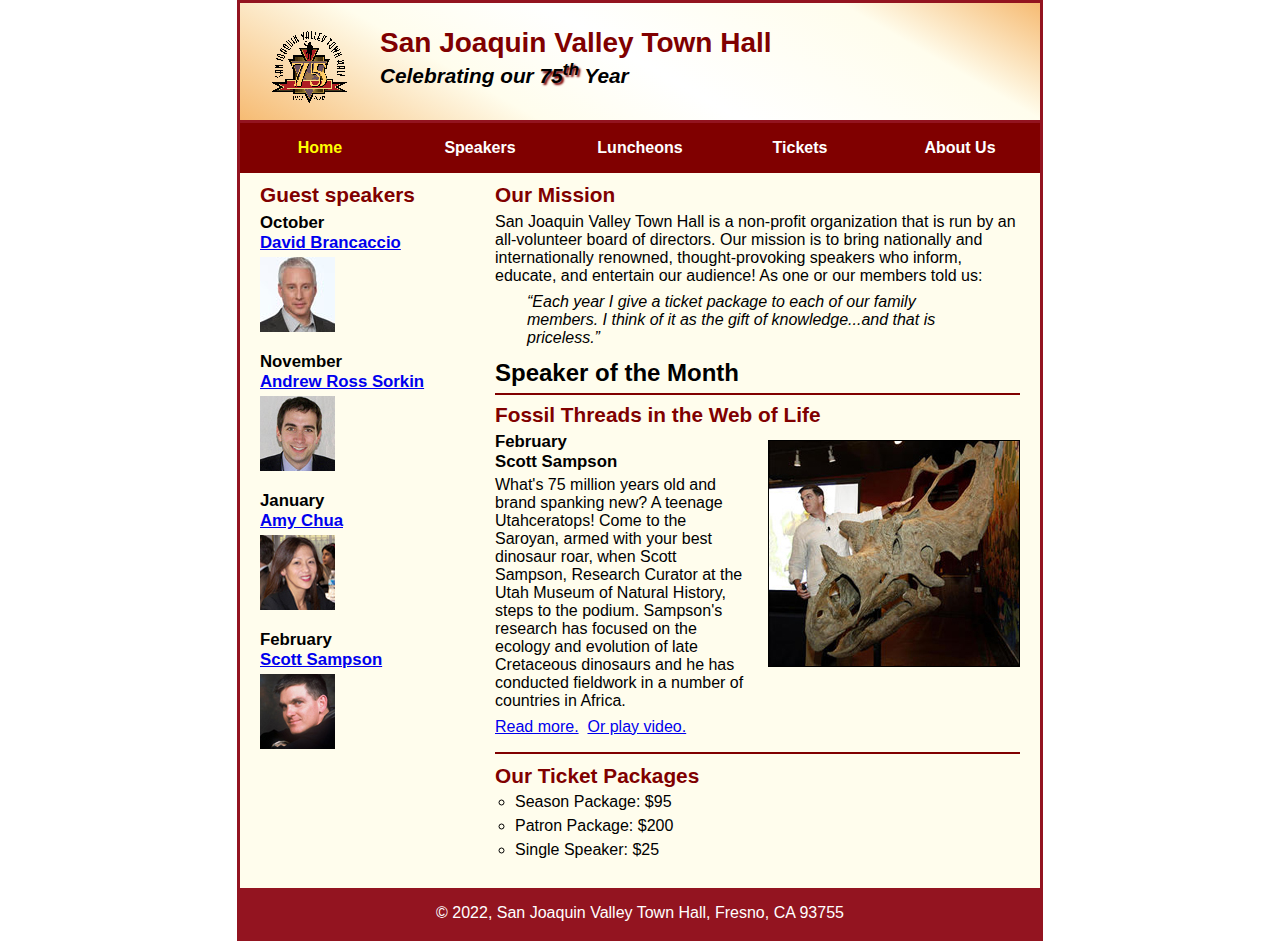
==== town_hall_3/index.html @ a52e3486 "first commit" ====
<!DOCTYPE html>
<html lang="en">

<head>
	<meta charset="utf-8">
	<title>San Joaquin Valley Town Hall</title>
	<link rel="shortcut icon" href="images/favicon.ico">
	<link rel="stylesheet" href="styles/main.css">
</head>

<body>
	<header>
		<img src="images/town_hall_logo.gif" alt="Town Hall logo" height="80">
		<h2>San Joaquin Valley Town Hall</h2>
		<h3>Celebrating our <span class="shadow">75<sup>th</sup></span> Year</h3>
	</header>
	<nav id="nav_menu">
    	<ul>
        	<li><a href="index.html" class="current">Home</a></li>
        	<li><a href="speakers.html">Speakers</a></li>
        	<li><a href="luncheons.html">Luncheons</a></li>
        	<li><a href="tickets.html">Tickets</a></li>
        	<li><a href="aboutus.html">About Us</a>
            	<ul>
                	<li><a href="#">Our History</a></li>
                	<li><a href="#">Board of Directors</a></li>
                	<li><a href="#">Past Speakers</a></li>
                	<li><a href="#">Contact Information</a></li>
            	</ul>
        	</li>
    	</ul>
	</nav>
	<main>
		<section>
			<h2>Our Mission</h2>
			<p>San Joaquin Valley Town Hall is a non-profit organization that is run by an 
			   all-volunteer board of directors. Our mission is to bring nationally and 
			   internationally renowned, thought-provoking speakers who inform, educate, 
			   and entertain our audience! As one or our members told us:</p>
			<blockquote>&ldquo;Each year I give a ticket package to each of our family members. 
			I think of it as the gift of knowledge...and that is priceless.&rdquo;</blockquote>
			
			<h1>Speaker of the Month</h1>
			<article>
				<h2>Fossil Threads in the Web of Life</h2>
				<img src="images/sampson_dinosaur.jpg" alt="Scott Sampson with dinosaur">
				<h3>February<br>
				Scott Sampson</h3>
				<p>What's 75 million years old and brand spanking new? A teenage Utahceratops! 
				Come to the Saroyan, armed with your best dinosaur roar, when Scott Sampson, Research 
				Curator at the Utah Museum of Natural History, steps to the podium. Sampson's research 
				has focused on the ecology and evolution of late Cretaceous dinosaurs and he has conducted 
				fieldwork in a number of countries in Africa.</p>
				<p>
					<a href="speakers/c7_sampson.html">Read more.</a>&nbsp;
					<a href="media/sampson.swf" target="_blank">Or play video.</a>
				</p>
			</article>
			
			<h2>Our Ticket Packages</h2>
			<ul>
				<li>Season Package: $95</li>
				<li>Patron Package: $200</li>
				<li>Single Speaker: $25</li>
			</ul>
		</section>
		<aside>
			<h2>Guest speakers</h2>
			<h3>October<br><a href="speakers/brancaccio.html">David Brancaccio</a></h3>
			<img src="images/brancaccio75.jpg" alt="David Brancaccio photo">
			<h3>November<br><a href="speakers/sorkin.html">Andrew Ross Sorkin</a></h3>
			<img src="images/sorkin75.jpg" alt="Andrew Ross Sorkin photo">
			<h3>January<br><a href="speakers/chua.html">Amy Chua</a></h3>
			<img src="images/chua75.jpg" alt="Amy Chua photo">
			<h3>February<br><a href="speakers/c7_sampson.html">Scott Sampson</a></h3>
			<img src="images/sampson75.jpg" alt="Scott Sampson photo">
		</aside>
	</main>
	<footer>
		<p>&copy; 2022, San Joaquin Valley Town Hall, Fresno, CA 93755</p>
	</footer>
</body>
</html>
---- town_hall_3/styles/main.css ----
/* the styles for the elements */
* {
	margin: 0;
	padding: 0;
}
html {
	background-color: white;
}
body {
	font-family: Arial, Helvetica, sans-serif;
    font-size: 100%;
    width: 800px;
    margin: 0 auto;
    border: 3px solid #931420;
    background-color: #fffded;
}
a:focus, a:hover {
	font-style: italic;
}
/* the styles for the header */
header {
	padding: 1.5em 0 2em 0;
	border-bottom: 3px solid #931420;
		background-image: -moz-linear-gradient(
	    30deg, #f6bb73 0%, #f6bb73 30%, white 50%, #f6bb73 80%, #f6bb73 100%);
	background-image: -webkit-linear-gradient(
	    30deg, #f6bb73 0%, #fffded 30%, white 50%, #fffded 80%, #f6bb73 100%);
	background-image: -o-linear-gradient(
	    30deg, #f6bb73 0%, #fffded 30%, white 50%, #fffded 80%, #f6bb73 100%);
	background-image: linear-gradient(
	    30deg, #f6bb73 0%, #fffded 30%, white 50%, #fffded 80%, #f6bb73 100%);
}
header h2 {
	font-size: 175%;
	color: #800000;
}
header h3 {
	font-size: 130%;
	font-style: italic;
}
header img {
	float: left;
	padding: 0 30px;
}
.shadow {
	text-shadow: 2px 2px 2px #800000;
}
/* the styles for the navigation menu */
#nav_menu ul {
	list-style-type: none;
	margin: 0;
	padding: 0;
	position: relative;
}
#nav_menu ul li {
	float: left;
}
#nav_menu ul li a {
    display: block;
    width: 160px;
    text-align: center;
    padding: 1em 0;
    text-decoration: none;
    background-color: #800000;
    color: white;
    font-weight: bold;
}
#nav_menu a.current {
	color: yellow;
}
#nav_menu ul ul {
    display: none;
    position: absolute;
    top: 100%;
}
#nav_menu ul ul li {
	float: none;
}
#nav_menu ul li:hover > ul {
	display: block;
}
#nav_menu > ul::after {
    content: "";
    clear: both;
    display: block;
}
/* the styles for the main content */
main {
	clear: left;
}

/* the styles for the section */
section {
	width: 525px;
	float: right;
	padding: 0 20px 20px 20px;
}
section h1 {
	font-size: 150%;
	padding: .5em 0 .25em 0;
	margin: 0;
}
section h2 {
	color: #800000;
	font-size: 130%;
	padding: .5em 0 .25em 0;
}
section p {
	padding-bottom: .5em;
}
section blockquote {
	padding: 0 2em;
	font-style: italic;
}
section ul {
	padding: 0 0 .25em 1.25em;
	list-style-type: circle;
}
section li {
	padding-bottom: .35em;
}

/* the styles for the article */
article {
	padding: .5em 0;
	border-top: 2px solid #800000;
	border-bottom: 2px solid #800000;
}
article h2 {
	padding-top: 0;
}
article h3 {
	font-size: 105%;
	padding-bottom: .25em;
}
article img {
	float: right;
	margin: .5em 0 1em 1em;
	border: 1px solid black;
}

/* the styles for the aside */
aside {
	width: 215px;
	float: right;
	padding: 0 0 20px 20px;
}
aside h2 {
	color: #800000;
	font-size: 130%;
	padding: .5em 0 .25em 0;
}

aside h3 {
	font-size: 105%;
	padding-bottom: .25em;
}
aside img {
	padding-bottom: 1em;
}

/* the styles for the footer */
footer {
	background-color: #931420;
	clear: both;

}
footer p {
	text-align: center;
	color: white;
	padding: 1em 0;
}
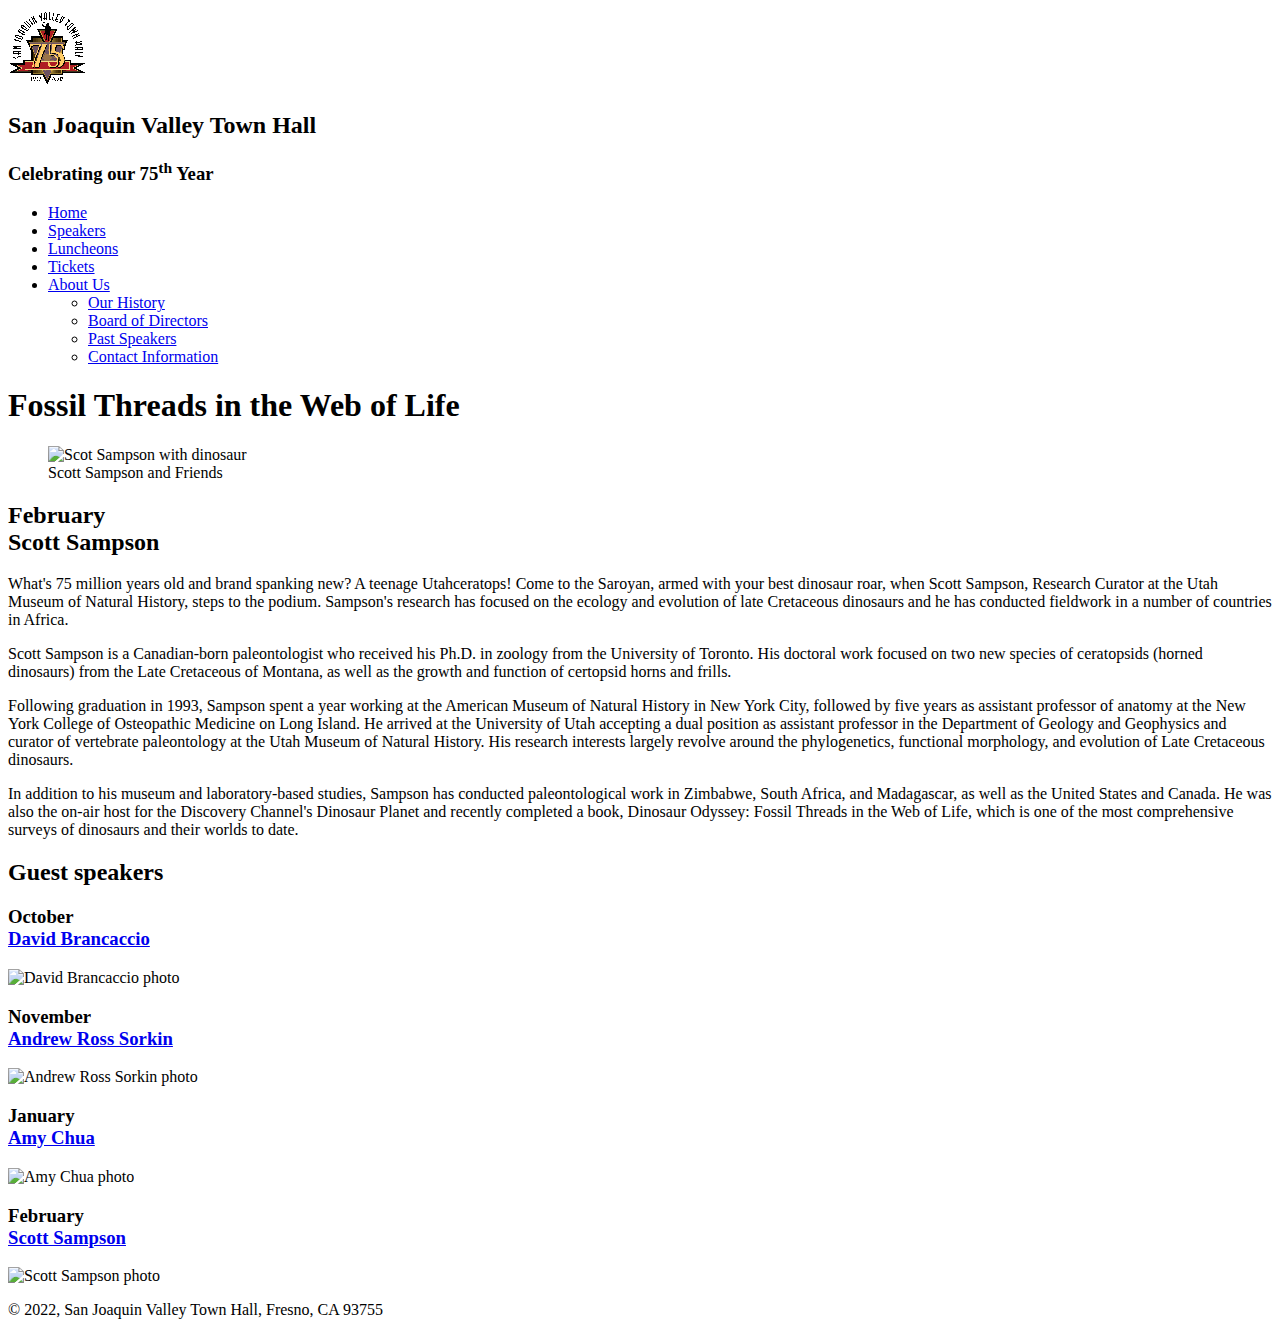
==== commit 6843bfa3: "mod8" ====
--- a/town_hall_3/index.html
+++ b/town_hall_3/index.html
@@ -4,8 +4,10 @@
 <head>
 	<meta charset="utf-8">
 	<title>San Joaquin Valley Town Hall</title>
-	<link rel="shortcut icon" href="images/favicon.ico">
-	<link rel="stylesheet" href="styles/main.css">
+	<link rel="shortcut icon" href="../images/favicon.ico">
+	<link rel="stylesheet" href="../styles/normalize.css">
+	<link rel="stylesheet" href="../styles/speaker.css">
+
 </head>
 
 <body>
@@ -16,7 +18,7 @@
 	</header>
 	<nav id="nav_menu">
     	<ul>
-        	<li><a href="index.html" class="current">Home</a></li>
+        	<li><a href="index.html">Home</a></li>
         	<li><a href="speakers.html">Speakers</a></li>
         	<li><a href="luncheons.html">Luncheons</a></li>
         	<li><a href="tickets.html">Tickets</a></li>
@@ -32,52 +34,57 @@
 	</nav>
 	<main>
 		<section>
-			<h2>Our Mission</h2>
-			<p>San Joaquin Valley Town Hall is a non-profit organization that is run by an 
-			   all-volunteer board of directors. Our mission is to bring nationally and 
-			   internationally renowned, thought-provoking speakers who inform, educate, 
-			   and entertain our audience! As one or our members told us:</p>
-			<blockquote>&ldquo;Each year I give a ticket package to each of our family members. 
-			I think of it as the gift of knowledge...and that is priceless.&rdquo;</blockquote>
-			
-			<h1>Speaker of the Month</h1>
+			<h1>Fossil Threads in the Web of Life</h1>
 			<article>
-				<h2>Fossil Threads in the Web of Life</h2>
-				<img src="images/sampson_dinosaur.jpg" alt="Scott Sampson with dinosaur">
-				<h3>February<br>
-				Scott Sampson</h3>
-				<p>What's 75 million years old and brand spanking new? A teenage Utahceratops! 
-				Come to the Saroyan, armed with your best dinosaur roar, when Scott Sampson, Research 
-				Curator at the Utah Museum of Natural History, steps to the podium. Sampson's research 
-				has focused on the ecology and evolution of late Cretaceous dinosaurs and he has conducted 
-				fieldwork in a number of countries in Africa.</p>
-				<p>
-					<a href="speakers/c7_sampson.html">Read more.</a>&nbsp;
-					<a href="media/sampson.swf" target="_blank">Or play video.</a>
-				</p>
-			</article>
-			
-			<h2>Our Ticket Packages</h2>
-			<ul>
-				<li>Season Package: $95</li>
-				<li>Patron Package: $200</li>
-				<li>Single Speaker: $25</li>
-			</ul>
+				<figure>
+					<picture>
+						<source media="" srcset="">
+						<source type="image.avif" srcset="../images/sampson_dinosaur.avif">
+						<img src="../images/sampson_dinosaur.jpg" alt="Scot Sampson with dinosaur">
+
+					</picture>
+					<figcaption> Scott Sampson and Friends</figcaption>
+				</figure>
+				<h2>February<br>Scott Sampson</h2>
+				<p>What's 75 million years old and brand spanking new? A teenage Utahceratops! Come to the
+					Saroyan, armed with your best dinosaur roar, when Scott Sampson, Research Curator at the
+					Utah Museum of Natural History, steps to the podium. Sampson's research has focused on the
+					ecology and evolution of late Cretaceous dinosaurs and he has conducted fieldwork in a number
+					of countries in Africa.</p>
+				<p>Scott Sampson is a Canadian-born paleontologist who received his Ph.D. in zoology from the
+					University of Toronto. His doctoral work focused on two new species of ceratopsids (horned
+					dinosaurs) from the Late Cretaceous of Montana, as well as the growth and function of certopsid
+					horns and frills.</p>
+				<p>Following graduation in 1993, Sampson spent a year working at the American Museum of Natural
+					History in New York City, followed by five years as assistant professor of anatomy at the New
+					York College of Osteopathic Medicine on Long Island. He arrived at the University of Utah
+					accepting a dual position as assistant professor in the Department of Geology and Geophysics
+					and curator of vertebrate paleontology at the Utah Museum of Natural History. His research
+					interests largely revolve around the phylogenetics, functional morphology, and evolution of
+					Late Cretaceous dinosaurs.</p>
+				<p>In addition to his museum and laboratory-based studies, Sampson has conducted paleontological
+					work in Zimbabwe, South Africa, and Madagascar, as well as the United States and Canada. He was
+					also the on-air host for the Discovery Channel's Dinosaur Planet and recently completed a book,
+					Dinosaur Odyssey: Fossil Threads in the Web of Life, which is one of the most
+					comprehensive surveys of dinosaurs and their worlds to date.</p>
+				</article>
 		</section>
+
 		<aside>
 			<h2>Guest speakers</h2>
-			<h3>October<br><a href="speakers/brancaccio.html">David Brancaccio</a></h3>
-			<img src="images/brancaccio75.jpg" alt="David Brancaccio photo">
-			<h3>November<br><a href="speakers/sorkin.html">Andrew Ross Sorkin</a></h3>
-			<img src="images/sorkin75.jpg" alt="Andrew Ross Sorkin photo">
-			<h3>January<br><a href="speakers/chua.html">Amy Chua</a></h3>
-			<img src="images/chua75.jpg" alt="Amy Chua photo">
-			<h3>February<br><a href="speakers/c7_sampson.html">Scott Sampson</a></h3>
-			<img src="images/sampson75.jpg" alt="Scott Sampson photo">
+			<h3>October<br><a href="../speakers/brancaccio.html">David Brancaccio</a></h3>
+			<img src="../images/brancaccio75.jpg" alt="David Brancaccio photo">
+			<h3>November<br><a href="../speakers/sorkin.html">Andrew Ross Sorkin</a></h3>
+			<img src="../images/sorkin75.jpg" alt="Andrew Ross Sorkin photo">
+			<h3>January<br><a href="../speakers/chua.html">Amy Chua</a></h3>
+			<img src="../images/chua75.jpg" alt="Amy Chua photo">
+			<h3>February<br><a href="../speakers/sampson.html">Scott Sampson</a></h3>
+			<img src="../images/sampson75.jpg" alt="Scott Sampson photo">
 		</aside>
 	</main>
 	<footer>
 		<p>&copy; 2022, San Joaquin Valley Town Hall, Fresno, CA 93755</p>
 	</footer>
 </body>
-</html>
+
+</html>